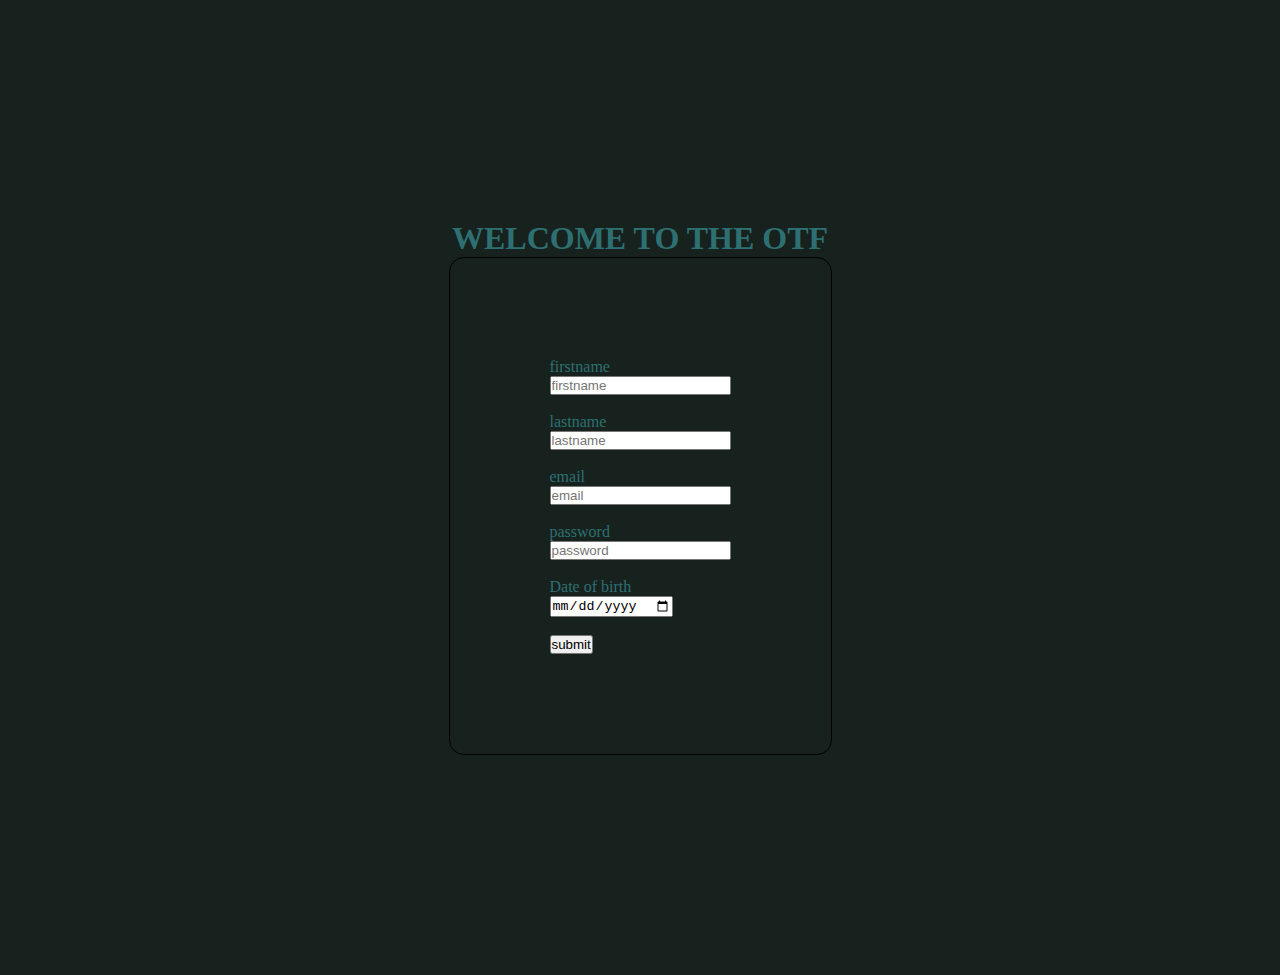
==== register.html @ 29cb2e10 "message" ====
<!DOCTYPE html>
<html lang="en">
<head>
    <meta charset="UTF-8">
    <meta name="viewport" content="width=device-width, initial-scale=1.0">
    <title>Document</title>
    <link rel="stylesheet" href="style2.css">
</head>
<body>
    <div class="form"> 
        <div class="OTF">
            <h1>WELCOME TO THE OTF</h1>
        </div>

        <form action="">
            <label for="">firstname</label><br>
            <input type="text" class="firstname " id="firstname" placeholder="firstname"><br><br>
            
            <label for="">lastname</label><br>
            <input type="text" class="lastname" id="lastname" placeholder="lastname"><br><br>
            
            <label for="">email</label><br>
            <input type="text" class="email " id="email" placeholder="email" ><br><br>
            
            <label for="">password</label><br>
            <input type="password" class="password " id="password" placeholder="password"><br><br>

            <label for="DOB">Date of birth</label><br>
            <input type="date" id="DOB" placeholder="" class="DOB"><br>

           <br> <button id="submit" onclick="sayhi()">submit</button>
            
        </form>
        <script>
            document.getElementById("submit").addEventListener("submit", function(event) {
                event.preventDefault(); 
    
                let fName = document.getElementById("firstname");
                let lName = document.getElementById("lastname");
                let email = document.getElementById("email");
                let password = document.getElementById("password");
                let birthDate = document.getElementById("DOB");
    
                let h1 = document.querySelector("h1");
                h1.innerText = `Welcome ${fName.value} ${lName.value}!`;
    
                let content = document.querySelector("form");
                content.innerHTML = `
                    <p>Your name is: ${fName.value} ${lName.value}</p>
                    <p>Your email is: ${email.value}</p>
                    <p>Your date of birth is: ${birthDate.value}</p>
                    <p style="color: red;">YOU HAVE BEEN REGISTERED!</p>
                `;
            });
        </script>
    
        
    
</body>
</html>
---- style2.css ----
*{
    padding: 0;
    margin: 0;
    box-sizing: border-box;
}
body{
    display: flex;
    justify-content: center;
    margin: 200px;
    color: rgb(46, 112, 114);
    background-color: rgb(23, 34, 30);
    padding: 20px;
}
form{
    border: 1px solid black;
    border-radius: 15px;
    background-image:url(lil\ durk.jpeg) ;
    background-position: center;
    background-size: cover;
    justify-content: center;
    padding: 100px;

}
.OTF{
    display: flex;
    justify-content: center;
}
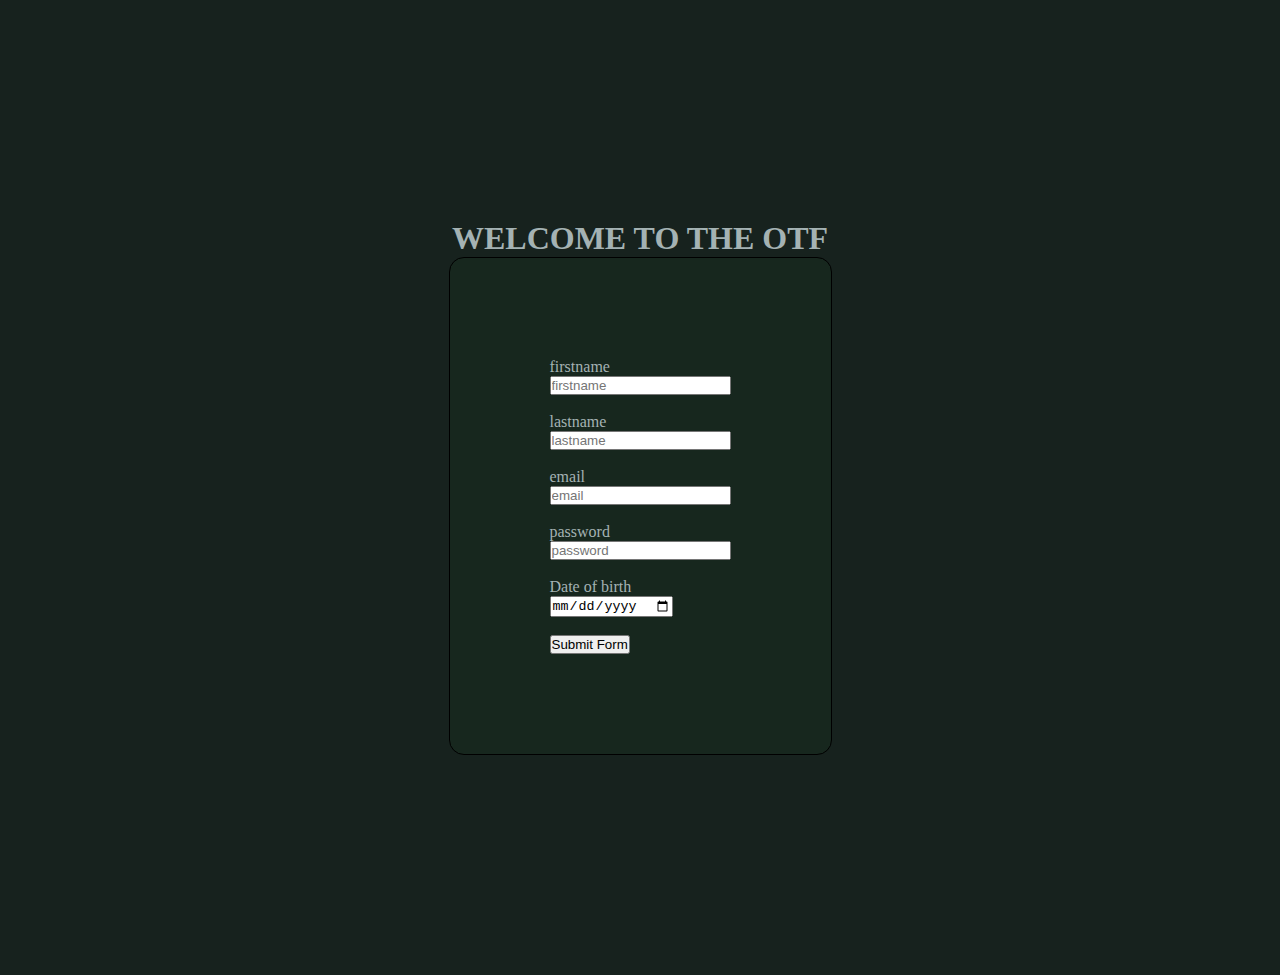
==== commit 98e1506c: "message" ====
--- a/register.html
+++ b/register.html
@@ -11,8 +11,8 @@
         <div class="OTF">
             <h1>WELCOME TO THE OTF</h1>
         </div>
-
-        <form action="">
+        <div class="all"> <form action="">
+            <div id="page"></div>
             <label for="">firstname</label><br>
             <input type="text" class="firstname " id="firstname" placeholder="firstname"><br><br>
             
@@ -26,31 +26,33 @@
             <input type="password" class="password " id="password" placeholder="password"><br><br>
 
             <label for="DOB">Date of birth</label><br>
-            <input type="date" id="DOB" placeholder="" class="DOB"><br>
-
-           <br> <button id="submit" onclick="sayhi()">submit</button>
+            <input type="date" id="DOB" placeholder="" class="DOB">
+            <br/><br/>
+            <input type="submit" value="Submit Form">
+           </div>
+       
+        </div>
             
         </form>
         <script>
-            document.getElementById("submit").addEventListener("submit", function(event) {
+            let form = document.querySelector("form");
+            form.addEventListener("submit", function (event) {
                 event.preventDefault(); 
-    
-                let fName = document.getElementById("firstname");
-                let lName = document.getElementById("lastname");
-                let email = document.getElementById("email");
-                let password = document.getElementById("password");
-                let birthDate = document.getElementById("DOB");
+                let fName = document.querySelector("#firstname");
+                let lName = document.querySelector("#lastname");
+                let email = document.querySelector("#email");
+                let password = document.querySelector("#password");
+                let birthDate = document.querySelector("#DOB");
     
                 let h1 = document.querySelector("h1");
-                h1.innerText = `Welcome ${fName.value} ${lName.value}!`;
+                h1.innerHTML = `Welcome ${fName.value} ${lName.value}!`;
     
                 let content = document.querySelector("form");
                 content.innerHTML = `
                     <p>Your name is: ${fName.value} ${lName.value}</p>
                     <p>Your email is: ${email.value}</p>
                     <p>Your date of birth is: ${birthDate.value}</p>
-                    <p style="color: red;">YOU HAVE BEEN REGISTERED!</p>
-                `;
+                    <p style="color: red;">YOU HAVE BEEN REGISTERED!</p>`;
             });
         </script>
     
--- a/style2.css
+++ b/style2.css
@@ -7,14 +7,14 @@
     display: flex;
     justify-content: center;
     margin: 200px;
-    color: rgb(46, 112, 114);
+    color: rgb(164, 178, 179);
     background-color: rgb(23, 34, 30);
     padding: 20px;
 }
 form{
     border: 1px solid black;
     border-radius: 15px;
-    background-image:url(lil\ durk.jpeg) ;
+    background-color: rgb(23, 39, 30);
     background-position: center;
     background-size: cover;
     justify-content: center;
